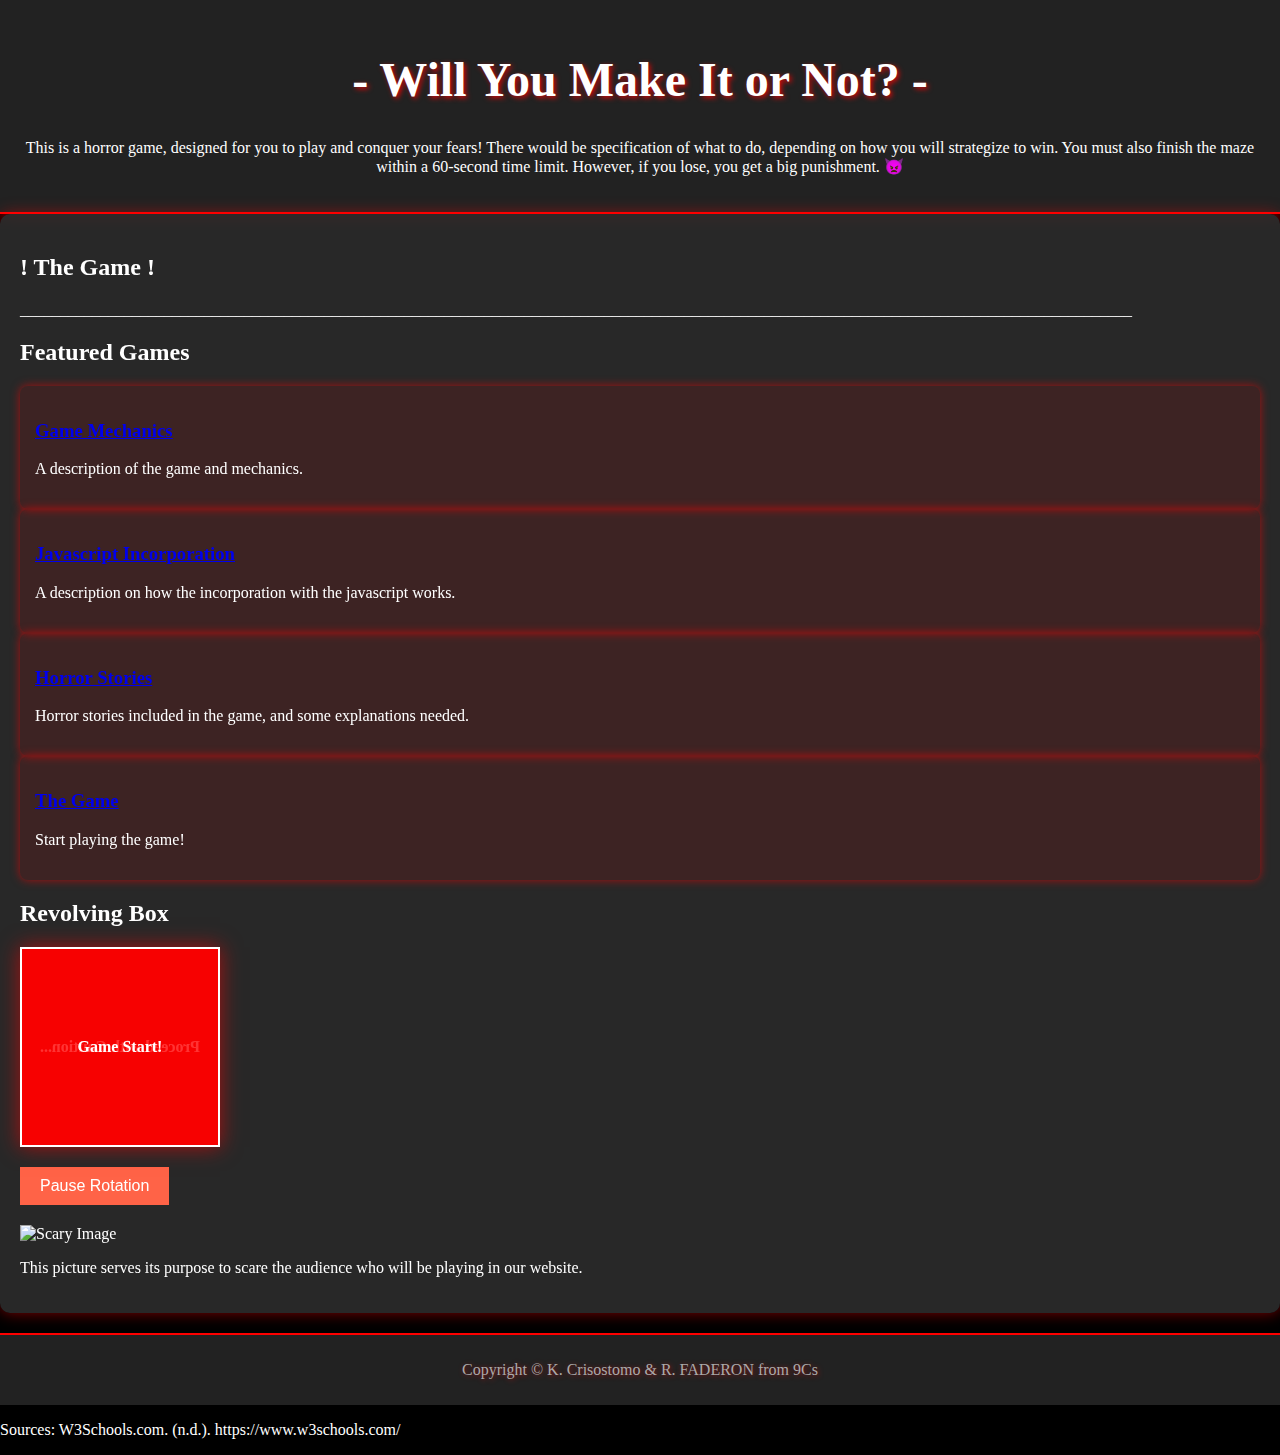
==== public/index.html @ 00e754ad "🎪🚉 Checkpoint ./public/index.html:70109494/6864 ./public/thegame.html:70109494/1682" ====
<!DOCTYPE html>
<html lang="en">
<head>
  <meta charset="utf-8">
  <meta name="viewport" content="width=device-width">
  <meta name="author" content="Crisostomo, Faderon">
  <meta name="description" content="horror game">
  <meta name="keywords" content="horror">
  <title>Horror Stories - Will You Make It or Not?</title>
  <link href="style.css" rel="stylesheet" type="text/css" />
  <link rel="icon" type="image/png" href="https://cdn.glitch.global/44ae7ea6-47bd-47bf-9ca1-dfcbb933ad3b/55ec2e47-b4b4-40e6-9a45-d26a32336692.image.png?v=1734679204011">
</head>
<body>
  <header>
    <h1>- Will You Make It or Not? -</h1>
    <p>
      This is a horror game, designed for you to play and conquer your fears! There would be specification of what to do, depending on how you will strategize to win. You must also finish the maze within a 60-second time limit. However, if you lose, you get a big punishment. 👿
    </p>
  </header>

  <main>
    <section>
      <h2>! The Game !</h2>
      <p>___________________________________________________________________________________________________________________________________________</p>
    </section>

    <section>
      <h2>Featured Games</h2>
      <article>
        <h3><a href="games.html">Game Mechanics</a></h3>
        <p>A description of the game and mechanics.</p>
      </article>
      <article>
        <h3><a href="java.html">Javascript Incorporation</a></h3>
        <p>A description on how the incorporation with the javascript works.</p>
      </article>
      <article>
        <h3><a href="horror.html">Horror Stories</a></h3>
        <p>Horror stories included in the game, and some explanations needed.</p>
      </article>
       <article>
        <h3><a href="thegame.html">The Game</a></h3>
        <p>Start playing the game!</p>
      </article>
    </section>

    <section>
      <h2>Revolving Box</h2>
      <div class="revolving-box" id="box">
        <div class="face front">
          <div class="box-content">Game Start!</div>
        </div>
        <div class="face back">
          <div class="box-content">Proceed with Caution...</div>
        </div>
        <div class="face left">
          <div class="box-content">Timer: 60 Seconds</div>
        </div>
        <div class="face right">
          <div class="box-content">Punishment Awaits!</div>
        </div>
        <div class="face top">
          <div class="box-content">Will You Survive?</div>
        </div>
        <div class="face bottom">
          <div class="box-content">The Maze Awaits...</div>
        </div>
      </div>
      <button id="toggleRotationBtn">Pause Rotation</button>
    </section>

    <section class="pictur">
      <img src="https://cdn.glitch.global/44ae7ea6-47bd-47bf-9ca1-dfcbb933ad3b/565e518c-8395-4e45-a841-ee7f3ba7a62a.image.png?v=1734757001090" alt="Scary Image">
      <p>This picture serves its purpose to scare the audience who will be playing in our website.</p>
    </section>
  </main>

  <footer>
    <p id="footer">Copyright © K. Crisostomo & R. FADERON from 9Cs</p>
  </footer>

  <p>Sources: W3Schools.com. (n.d.). https://www.w3schools.com/</p>

  <!-- Link to External JavaScript File -->
  <script src="script.js"></script>
</body>
</html>
---- public/style.css ----
/* Custom Font for the Horror Game */
@font-face {
    font-family: 'Melted Monster';
    src: url('MeltedMonster.ttf') format('truetype');
}

/* General Body Styling */
body {
    font-family: 'Melted Monster', cursive;
    background-color: #000;
    color: #fff;
    margin: 0;
    padding: 0;
    overflow-y: auto;
    height: 100%;
}

/* Header Styles */
header {
    background-color: #222;
    padding: 20px;
    text-align: center;
    border-bottom: 2px solid #ff0000;
    box-shadow: 0 0 15px rgba(255, 0, 0, 0.5);
}

header h1 {
    font-size: 3em;
    text-shadow: 2px 2px 5px rgba(255, 0, 0, 0.8);
}

/* Navigation Styles */
nav a {
    color: #ff0000;
    margin: 0 15px;
    text-decoration: none;
    position: relative;
    font-size: 1.2em;
    font-weight: bold;
    transition: color 0.3s ease;
}

nav a::after {
    content: '';
    display: block;
    height: 2px;
    background: #ff0000;
    transition: width 0.3s;
    width: 0;
    margin: auto;
}

nav a:hover::after {
    width: 100%;
}

nav a:hover {
    color: #fff;
}

/* Main Content Styles */
main {
    padding: 20px;
    background-color: rgba(50, 50, 50, 0.8);
    border-radius: 10px;
    box-shadow: 0 0 15px rgba(255, 0, 0, 0.5);
    backdrop-filter: blur(5px);
    margin-bottom: 20px;
}

/* Featured Game Section Styles */
article {
    background-color: rgba(255, 0, 0, 0.1);
    padding: 15px;
    border-radius: 8px;
    box-shadow: 0 0 10px rgba(255, 0, 0, 0.6);
    transition: transform 0.3s ease;
}

article:hover {
    transform: scale(1.05);
}

/* Footer Styles */
footer {
    background-color: #222;
    text-align: center;
    padding: 10px;
    border-top: 2px solid #ff0000;
    color: #aaa;
    text-shadow: 1px 1px 5px rgba(255, 0, 0, 0.5);
}

/* Revolving Box Styles */
.revolving-box {
  width: 200px;
  height: 200px;
  position: relative;
  transform-style: preserve-3d;
  animation: rotateCube 5s infinite linear;
  box-shadow: 0 0 20px rgba(255, 0, 0, 0.6);
}

.revolving-box .face {
  position: absolute;
  width: 100%;
  height: 100%;
  background-color: rgba(255, 0, 0, 0.8); /* Set red color for faces */
  display: flex;
  align-items: center;
  justify-content: center;
  color: white;
  font-size: 16px;
  font-weight: bold;
  border: 2px solid #fff;
  box-sizing: border-box;
}

.revolving-box .front  { transform: translateZ(100px); }
.revolving-box .back   { transform: rotateY(180deg) translateZ(100px); }
.revolving-box .left   { transform: rotateY(-90deg) translateZ(100px); }
.revolving-box .right  { transform: rotateY(90deg) translateZ(100px); }
.revolving-box .top    { transform: rotateX(90deg) translateZ(100px); }
.revolving-box .bottom { transform: rotateX(-90deg) translateZ(100px); }

/* Animation to rotate the box */
@keyframes rotateCube {
  0% { transform: rotateY(0deg); }
  100% { transform: rotateY(360deg); }
}

/* Styling for the button to toggle rotation */
#toggleRotationBtn {
  margin-top: 20px;
  padding: 10px 20px;
  background-color: #ff6347;
  color: white;
  font-size: 16px;
  border: none;
  cursor: pointer;
}

#toggleRotationBtn:hover {
  background-color: #e55347;
}

/* Countdown Timer Styles */
#countdown {
  font-size: 3em;
  color: #ff0000;
  font-family: 'Melted Monster', cursive;
  position: absolute;
  top: 20px;
  left: 50%;
  transform: translateX(-50%);
  text-shadow: 2px 2px 5px rgba(255, 0, 0, 0.8);
}

/* Picture Section Styling */
.pictur img {
  width: 50%;
  height: auto;
  margin-top: 20px;
}
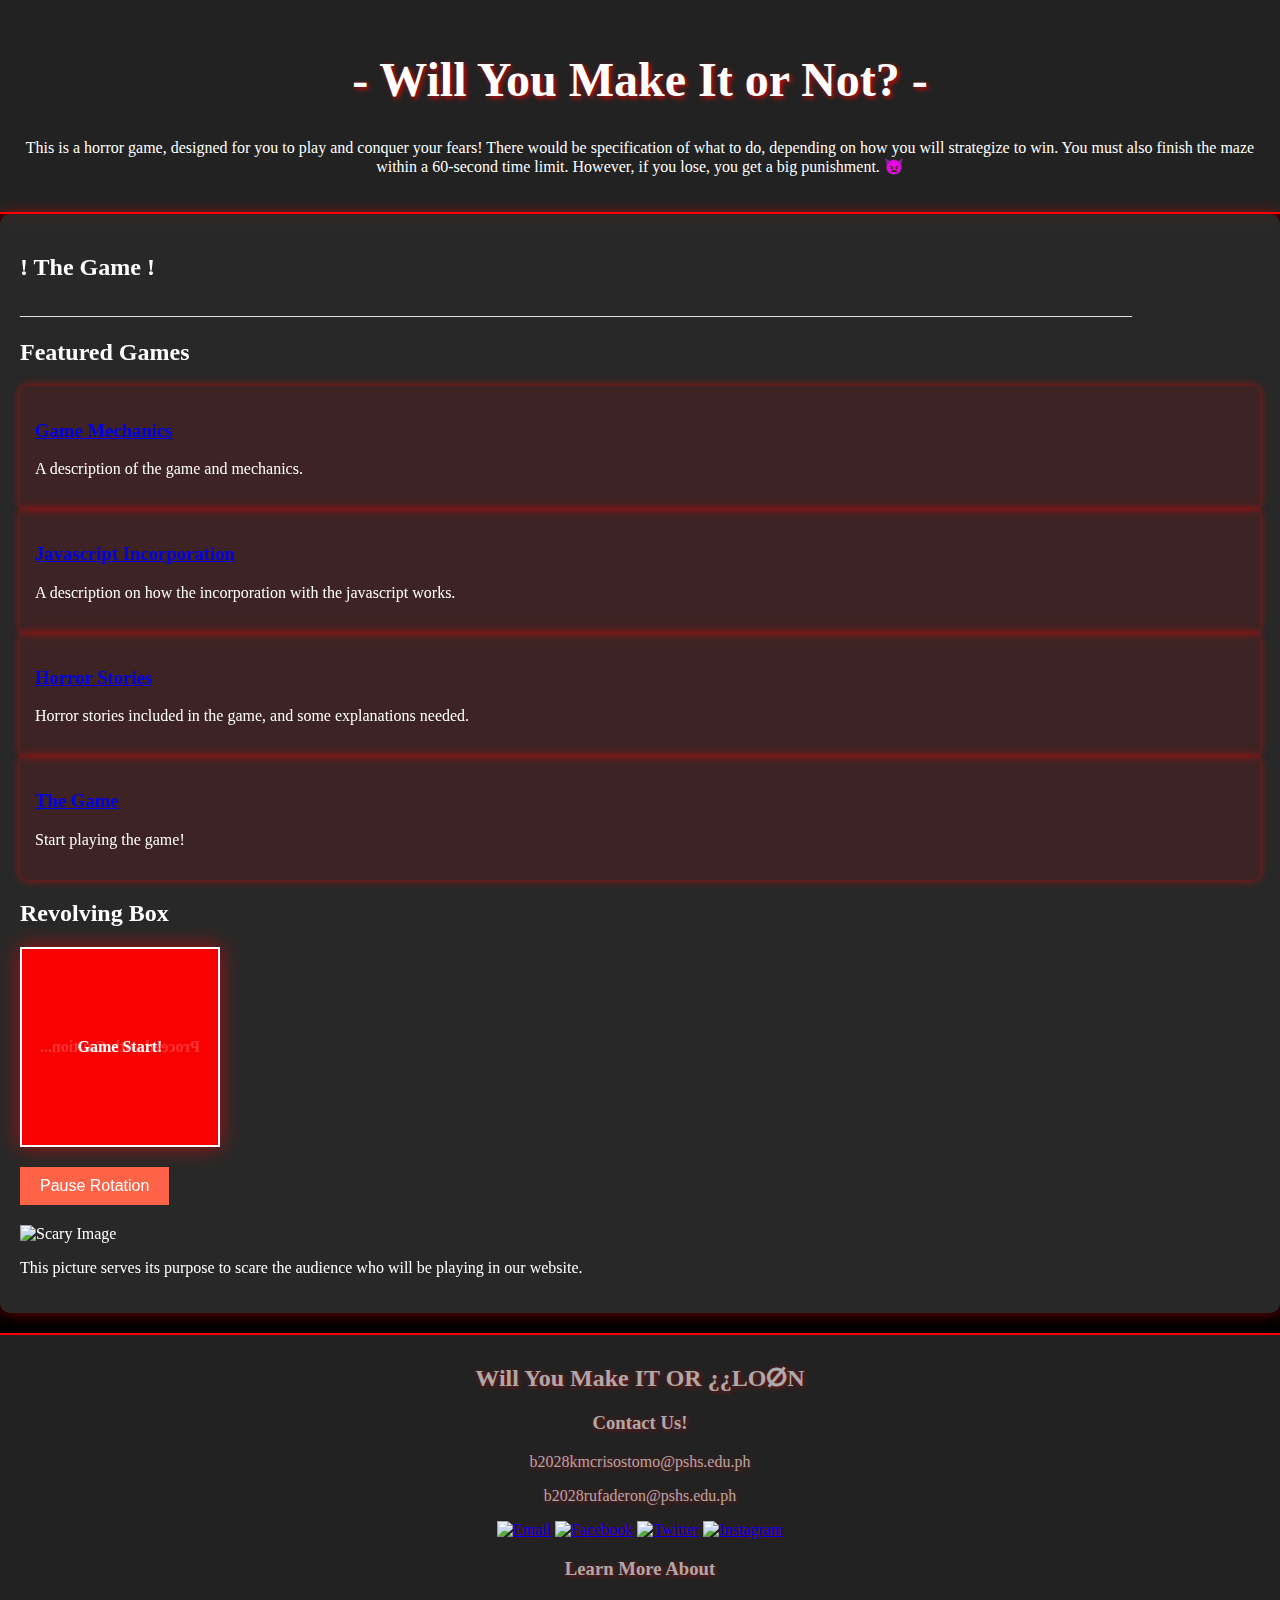
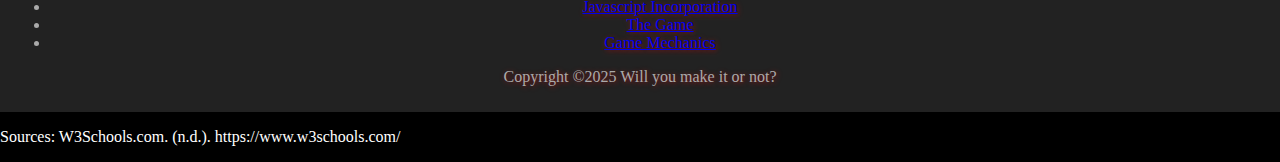
==== commit cdfa71db: "🍶🕷 Checkpoint ./public/index.html:70109494/33274" ====
--- a/public/index.html
+++ b/public/index.html
@@ -76,7 +76,33 @@
   </main>
 
   <footer>
-    <p id="footer">Copyright © K. Crisostomo & R. FADERON from 9Cs</p>
+    <div class="footer-container">
+      <div class="footer-logo">
+        <h2>Will You Make IT OR ¿¿LOⵁN</h2>
+      </div>
+      <div class="footer-contacts">
+        <h3>Contact Us!</h3>
+        <p>b2028kmcrisostomo@pshs.edu.ph</p>
+        <p>b2028rufaderon@pshs.edu.ph</p>
+        <div class="social-media-icons">
+          <a href="#"><img src="email-icon.png" alt="Email"></a>
+          <a href="#"><img src="facebook-icon.png" alt="Facebook"></a>
+          <a href="#"><img src="twitter-icon.png" alt="Twitter"></a>
+          <a href="#"><img src="instagram-icon.png" alt="Instagram"></a>
+        </div>
+      </div>
+      <div class="footer-links">
+        <h3>Learn More About</h3>
+        <ul>
+          <li><a href="java.html">Javascript Incorporation</a></li>
+          <li><a href="thegame.html">The Game</a></li>
+          <li><a href="games.html">Game Mechanics</a></li>
+        </ul>
+      </div>
+      <div class="footer-copyright">
+        <p>Copyright ©2025 Will you make it or not?</p>
+      </div>
+    </div>
   </footer>
 
   <p>Sources: W3Schools.com. (n.d.). https://www.w3schools.com/</p>
@@ -84,4 +110,4 @@
   <!-- Link to External JavaScript File -->
   <script src="script.js"></script>
 </body>
-</html>
+</html>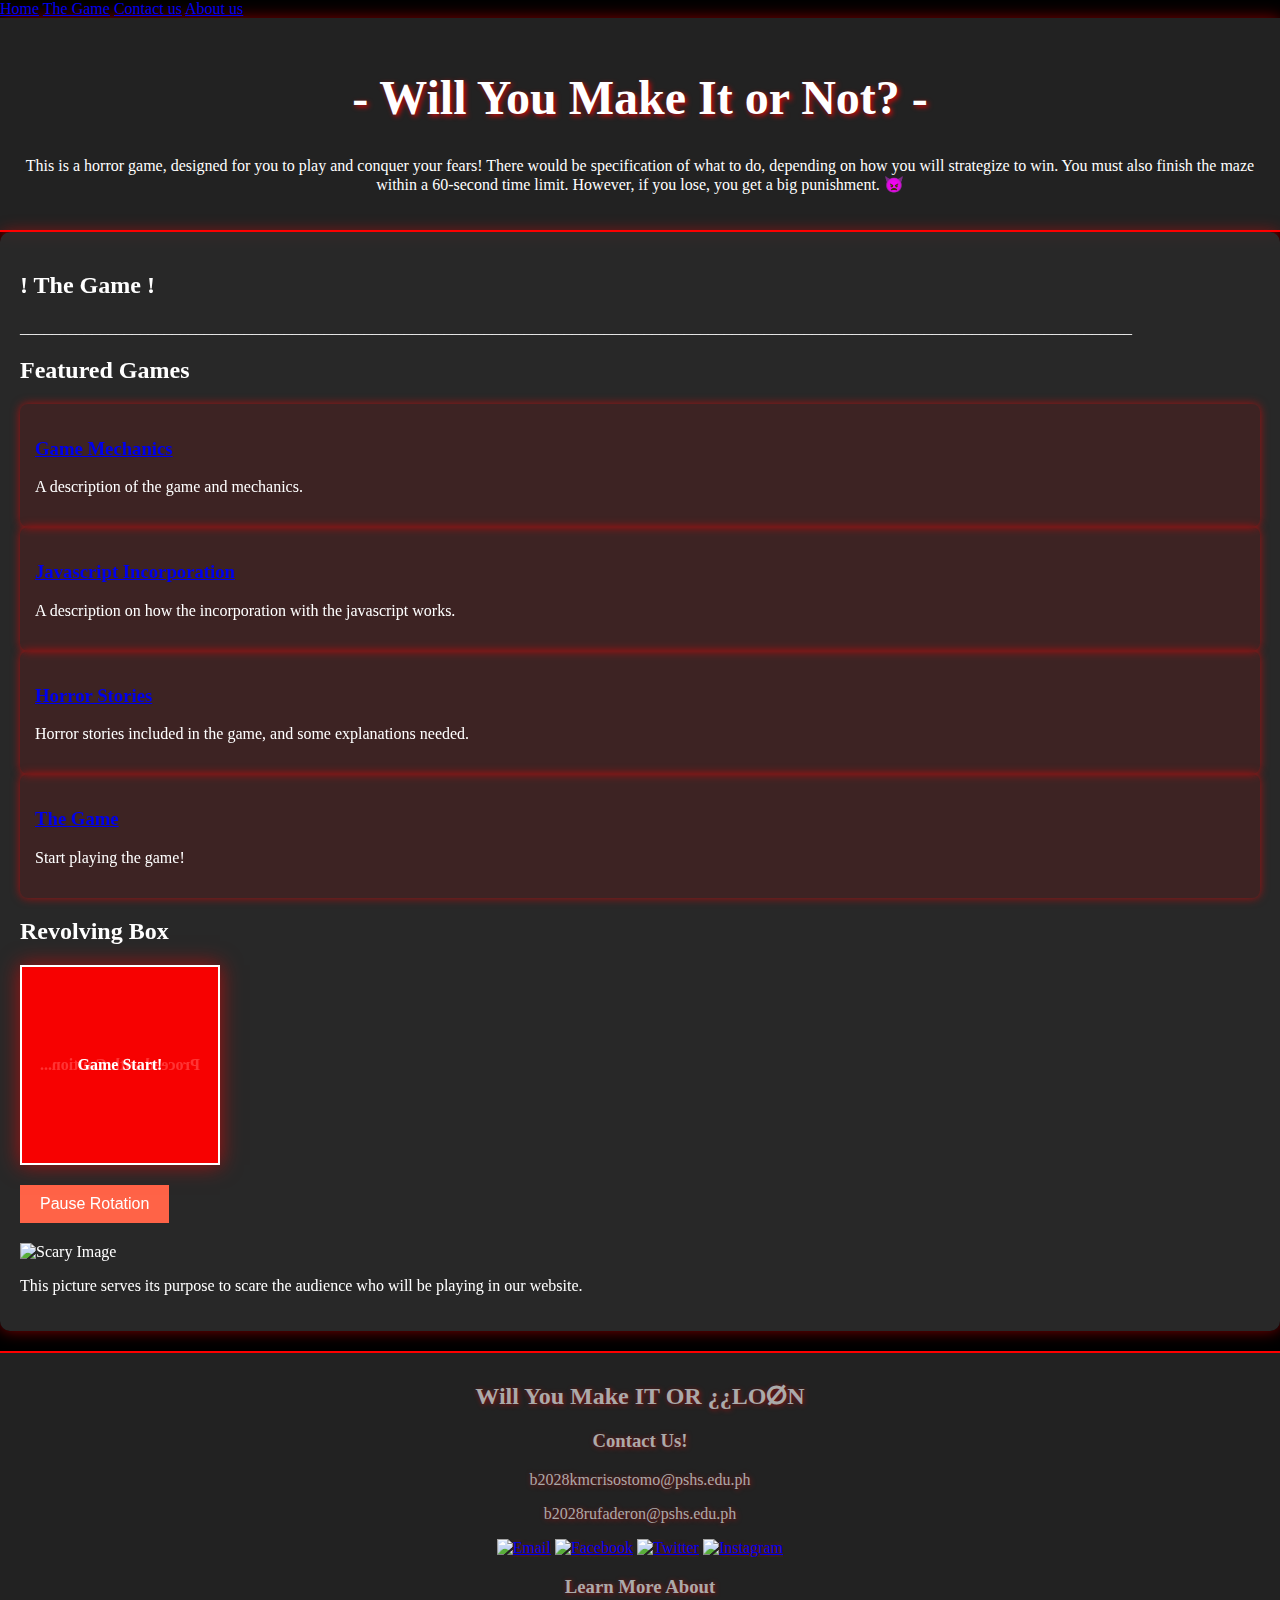
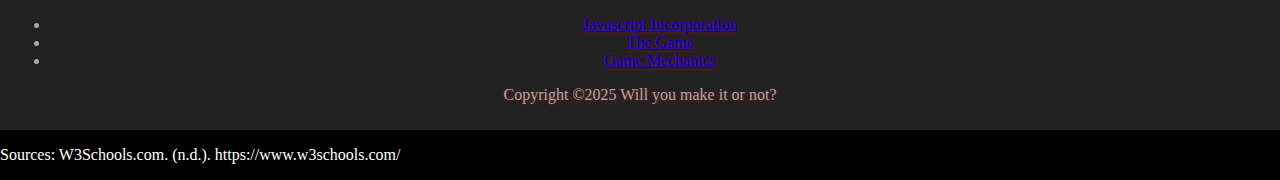
==== commit 2e8c779b: "Update index.html" ====
--- a/public/index.html
+++ b/public/index.html
@@ -11,6 +11,12 @@
   <link rel="icon" type="image/png" href="https://cdn.glitch.global/44ae7ea6-47bd-47bf-9ca1-dfcbb933ad3b/55ec2e47-b4b4-40e6-9a45-d26a32336692.image.png?v=1734679204011">
 </head>
 <body>
+    <div class="topnav">
+  <a class="active" href="#home">Home</a>
+  <a href="thegame.html">The Game</a>
+  <a href="#contact">Contact us</a>
+  <a href="#about">About us</a>
+</div>
   <header>
     <h1>- Will You Make It or Not? -</h1>
     <p>
@@ -109,5 +115,8 @@
 
   <!-- Link to External JavaScript File -->
   <script src="script.js"></script>
+
+  
+  
 </body>
-</html>+</html>
--- a/public/style.css
+++ b/public/style.css
@@ -163,3 +163,61 @@
   margin-top: 20px;
 }
 
+
+.level-title {
+  font-size: 40px;
+  margin: 10px 0 15px;
+}
+
+.description {
+  font-size: 18px;
+  margin-bottom: 20px;
+}
+
+.game-btn {
+  padding: 12px 24px;
+  border: none;
+  font-size: 16px;
+  font-family: "Lucida Sans", "Lucida Sans Regular", "Lucida Grande",
+    "Lucida Sans Unicode", Geneva, Verdana, sans-serif;
+  background: #59739a;
+  color: #fff;
+  cursor: pointer;
+  font-weight: 500;
+  transition: background 0.3s linear;
+  display: none;
+}
+
+.game-btn:hover {
+  background: #cb576c;
+}
+
+.game {
+  position: relative;
+  width: 45%;
+  margin: auto;
+}
+
+.level-one,
+.level-two {
+  width: 100%;
+}
+
+.level-two {
+  display: none;
+}
+
+@media screen and (max-width: 1024px) {
+  .game {
+    position: relative;
+    width: 70%;
+  }
+}
+
+@media screen and (max-width: 576px) {
+  .game {
+    position: relative;
+    width: 95%;
+  }
+}
+
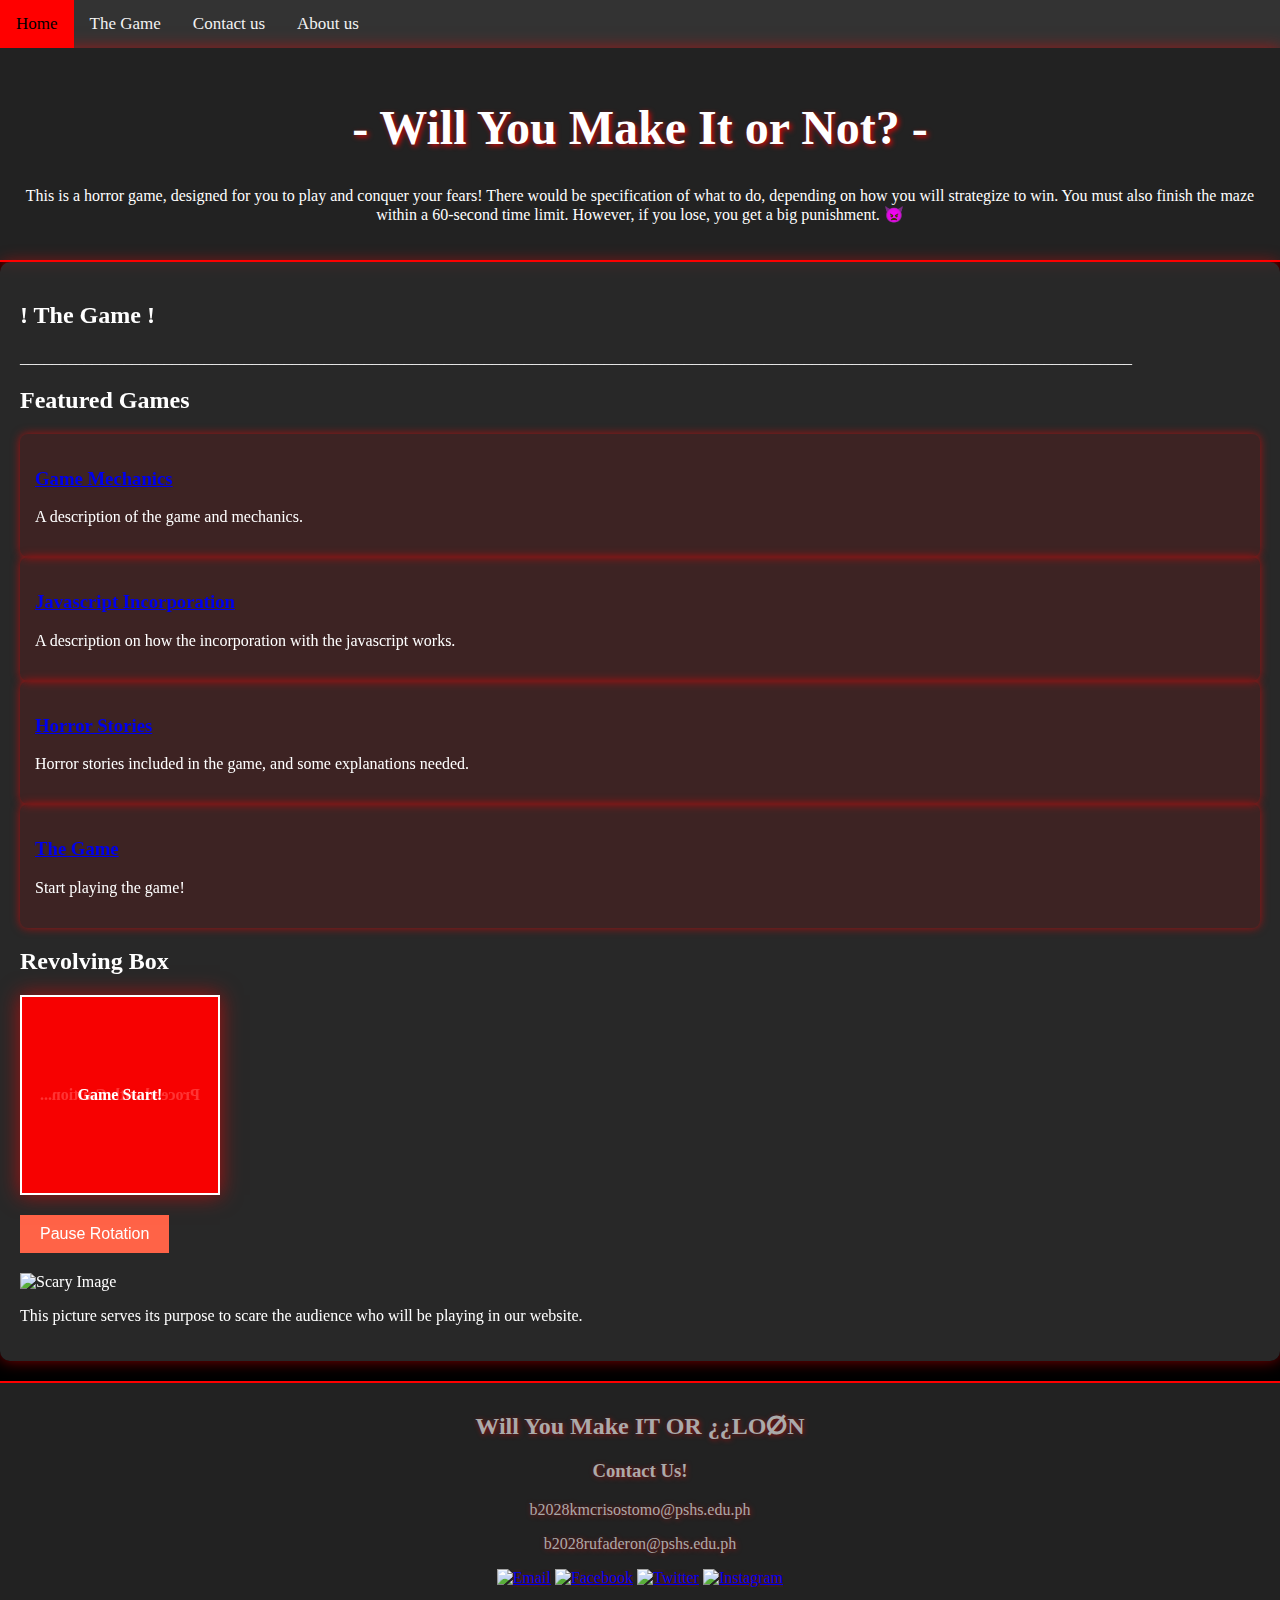
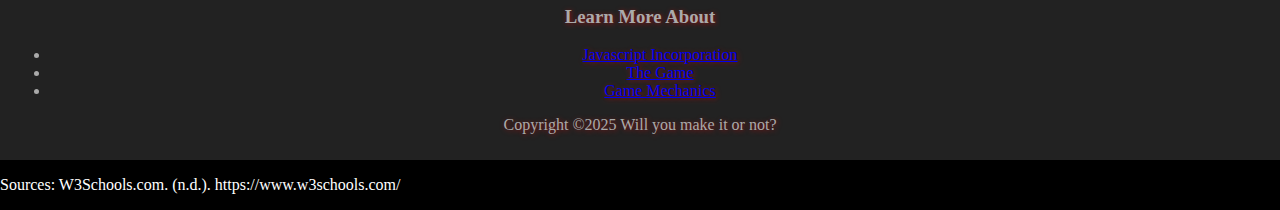
==== commit c237af2d: "Update index.html" ====
--- a/public/index.html
+++ b/public/index.html
@@ -12,7 +12,7 @@
 </head>
 <body>
     <div class="topnav">
-  <a class="active" href="#home">Home</a>
+  <a href = "index.html">Home</a>
   <a href="thegame.html">The Game</a>
   <a href="#contact">Contact us</a>
   <a href="#about">About us</a>
--- a/public/style.css
+++ b/public/style.css
@@ -221,3 +221,30 @@
   }
 }
 
+
+/* Add a black background color to the top navigation */
+.topnav {
+  background-color: #333;
+  overflow: hidden;
+}
+
+/* Style the links inside the navigation bar */
+.topnav a {
+  float: left;
+  color: #f2f2f2;
+  text-align: center;
+  padding: 14px 16px;
+  text-decoration: none;
+  font-size: 17px;
+}
+
+/* Change the color of links on hover */
+.topnav a:hover {
+  background-color: red;
+  color: black;
+}
+
+/* Add a color to the active/current link */
+.topnav a.active {
+  color: white;
+}
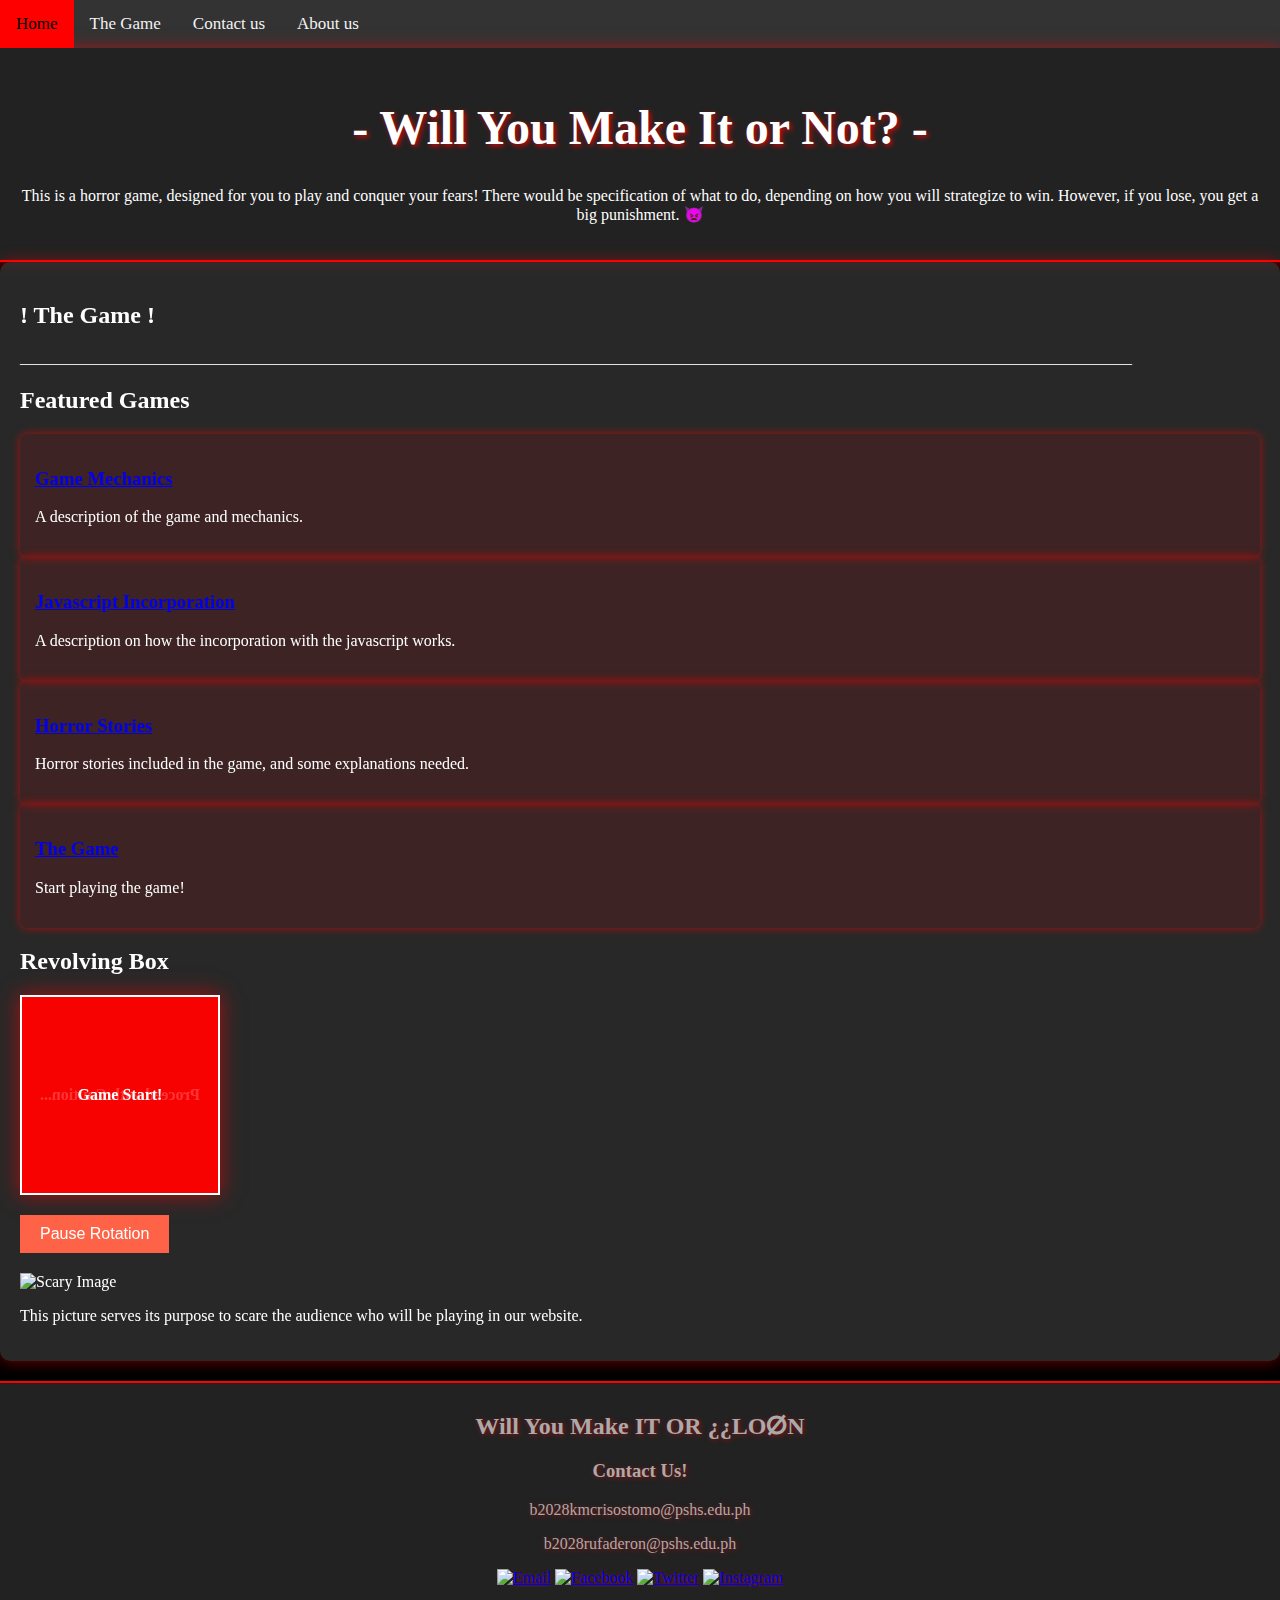
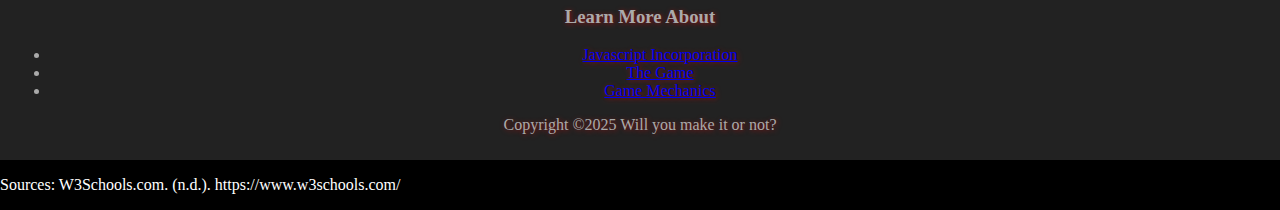
==== commit 2021622a: "Update index.html" ====
--- a/public/index.html
+++ b/public/index.html
@@ -8,7 +8,7 @@
   <meta name="keywords" content="horror">
   <title>Horror Stories - Will You Make It or Not?</title>
   <link href="style.css" rel="stylesheet" type="text/css" />
-  <link rel="icon" type="image/png" href="https://cdn.glitch.global/44ae7ea6-47bd-47bf-9ca1-dfcbb933ad3b/55ec2e47-b4b4-40e6-9a45-d26a32336692.image.png?v=1734679204011">
+
 </head>
 <body>
     <div class="topnav">
@@ -20,7 +20,7 @@
   <header>
     <h1>- Will You Make It or Not? -</h1>
     <p>
-      This is a horror game, designed for you to play and conquer your fears! There would be specification of what to do, depending on how you will strategize to win. You must also finish the maze within a 60-second time limit. However, if you lose, you get a big punishment. 👿
+      This is a horror game, designed for you to play and conquer your fears! There would be specification of what to do, depending on how you will strategize to win. However, if you lose, you get a big punishment. 👿
     </p>
   </header>
 
--- a/public/style.css
+++ b/public/style.css
@@ -247,4 +247,4 @@
 /* Add a color to the active/current link */
 .topnav a.active {
   color: white;
-}
+
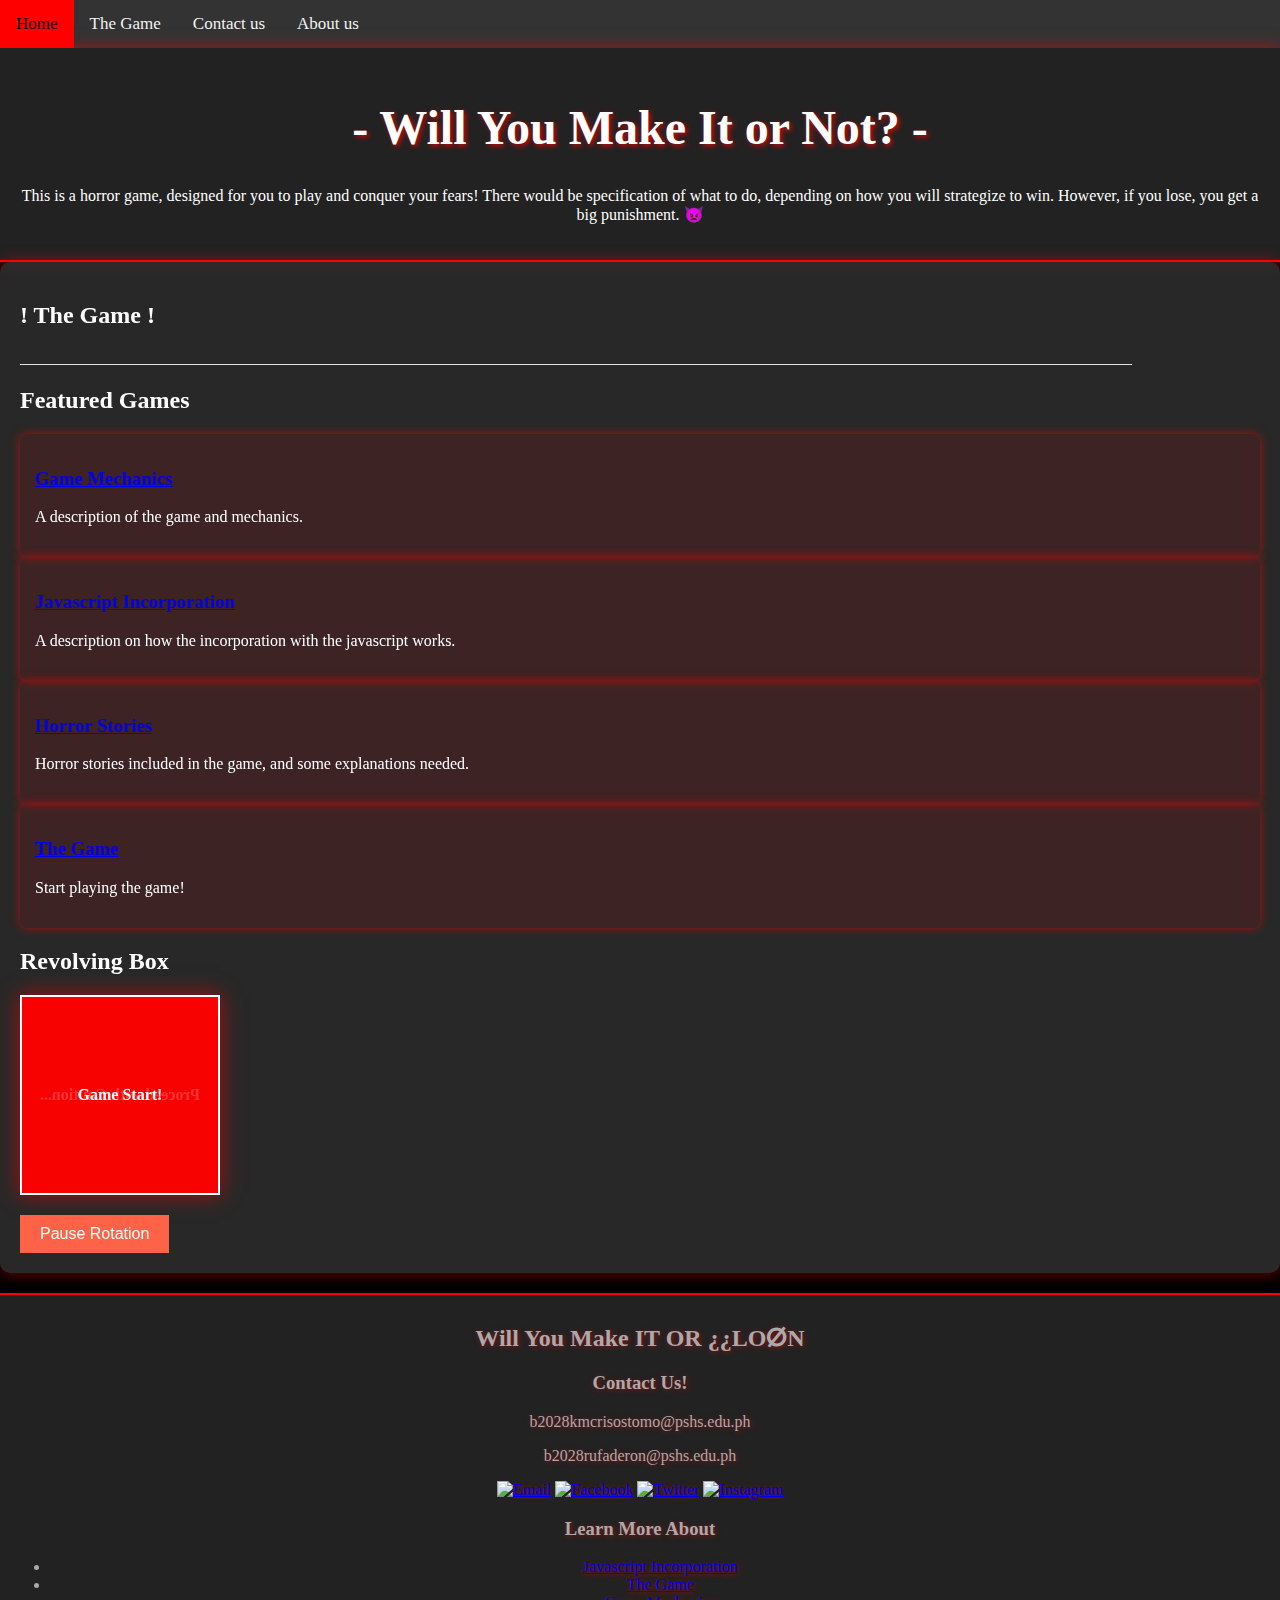
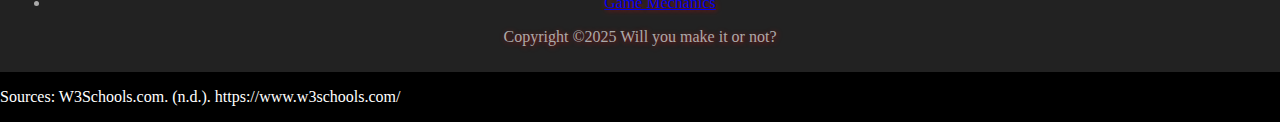
==== commit b33deb86: "Update index.html" ====
--- a/public/index.html
+++ b/public/index.html
@@ -1,4 +1,4 @@
-<!DOCTYPE html>
+<!DOCTYPE html> 
 <html lang="en">
 <head>
   <meta charset="utf-8">
@@ -8,15 +8,14 @@
   <meta name="keywords" content="horror">
   <title>Horror Stories - Will You Make It or Not?</title>
   <link href="style.css" rel="stylesheet" type="text/css" />
-
 </head>
 <body>
     <div class="topnav">
-  <a href = "index.html">Home</a>
-  <a href="thegame.html">The Game</a>
-  <a href="#contact">Contact us</a>
-  <a href="#about">About us</a>
-</div>
+      <a href="index.html">Home</a>
+      <a href="thegame.html">The Game</a>
+      <a href="#contact">Contact us</a>
+      <a href="#about">About us</a>
+    </div>
   <header>
     <h1>- Will You Make It or Not? -</h1>
     <p>
@@ -75,10 +74,8 @@
       <button id="toggleRotationBtn">Pause Rotation</button>
     </section>
 
-    <section class="pictur">
-      <img src="https://cdn.glitch.global/44ae7ea6-47bd-47bf-9ca1-dfcbb933ad3b/565e518c-8395-4e45-a841-ee7f3ba7a62a.image.png?v=1734757001090" alt="Scary Image">
-      <p>This picture serves its purpose to scare the audience who will be playing in our website.</p>
-    </section>
+    <!-- Image section removed -->
+
   </main>
 
   <footer>
@@ -116,7 +113,5 @@
   <!-- Link to External JavaScript File -->
   <script src="script.js"></script>
 
-  
-  
 </body>
 </html>
